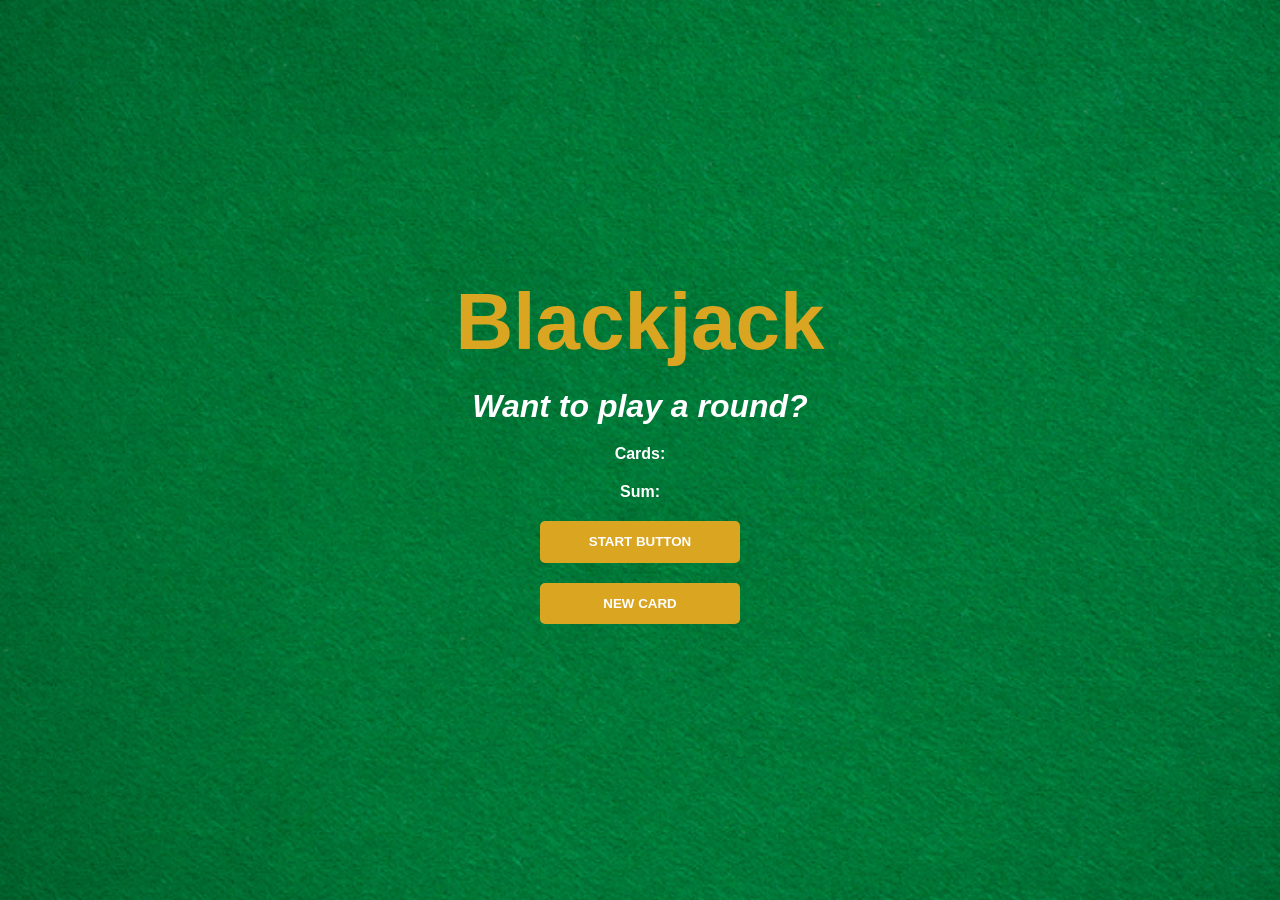
==== blackjack-game/index.html @ 447f32c7 "Initial commit" ====
<!DOCTYPE html>
<html lang="en">
<head>
    <meta charset="UTF-8">
    <meta name="viewport" content="width=device-width, initial-scale=1.0">
    <title>Black Jack Game</title>
    <link rel="stylesheet" href="style.css">
</head>
<body>
    <section class="card">
         <h1>Blackjack</h1>
        <p id="message-el">Want to play a round?</p>
        <p id="card-el">Cards:</p>
        <p id="sum-el">Sum:</p>
        <button type="button" onclick="startGame()">START BUTTON</button>
        <button type="button" onclick="newCard()">NEW CARD</button>

    </section>
   
        <script src="index.js"></script>
</body>
</html>
---- blackjack-game/style.css ----
*,
*::before,
*::after {
  margin: 0;
  padding: 0;
  box-sizing: border-box;
}
body {
  font-family: "Trebuchet MS", sans-serif;
  background-image: url(./table.png);
  background-repeat: no-repeat;
  background-size: cover;
  background-position: center;
  height: 500px;
  display: grid;
  font-weight: bold;
  text-align: center;
  color: white;
  min-height: 100dvh;
  width: 100%;
}

.card {
  display: flex;
  justify-content: center;
  align-items: center;
  flex-direction: column;
  gap: 1.25em;
  padding: 1em 1.2em;
  width: 100%;
  min-height: 100dvh;
}
h1 {
  color: goldenrod;
  font-size: 5rem;
  /* text-transform: uppercase; */
}

#message-el {
  font-size: 2rem;
  font-weight: 600;
  font-style: italic;
}
button {
  color: white;
  width: 200px;
  padding: 1em 1.5em;
  font-weight: 600;
  border: none;
  background-color: goldenrod;
  border-radius: 5px;
}
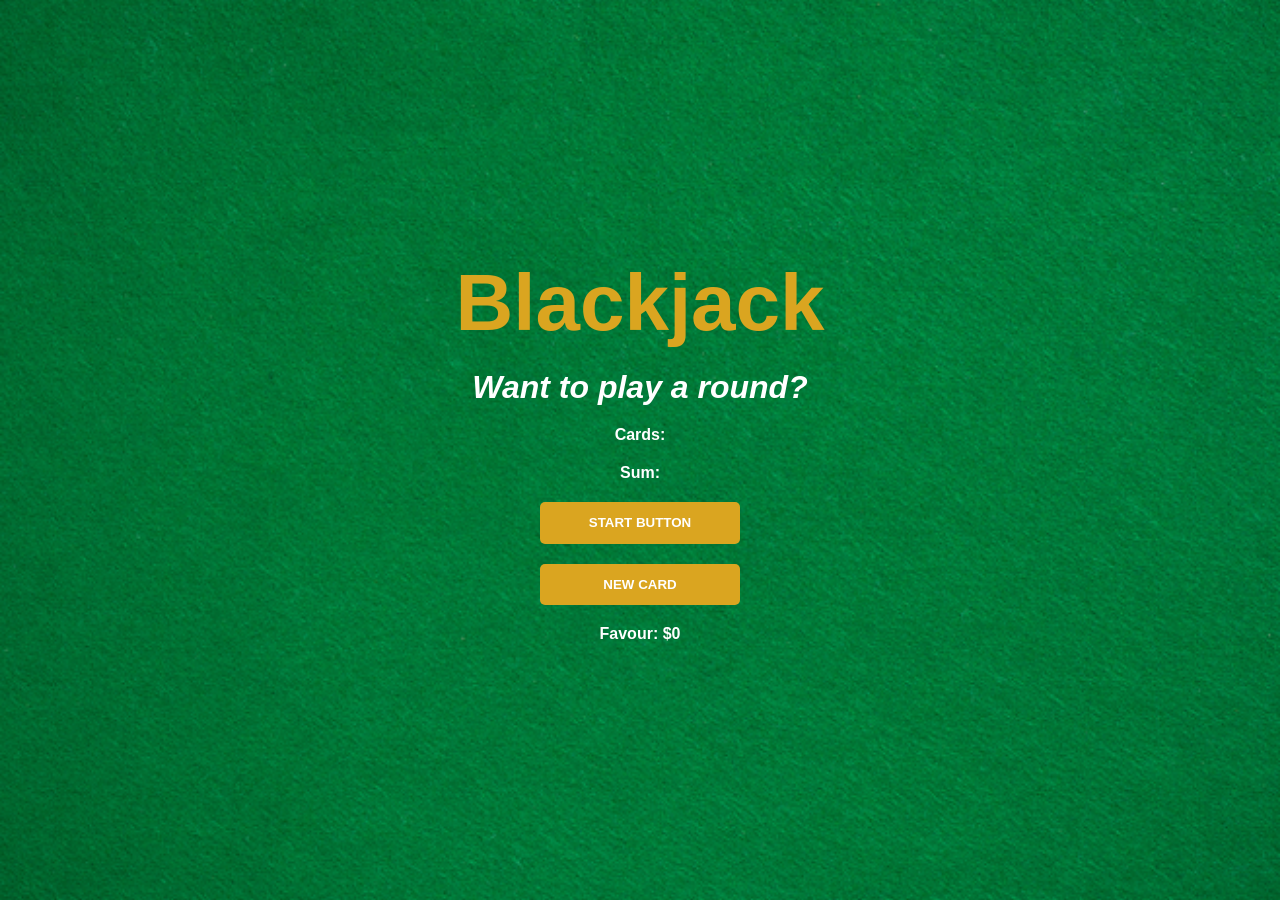
==== commit 7e536f8d: "Add player display logic, fixed the new card button logic to stop when the user wins or lose" ====
--- a/blackjack-game/index.html
+++ b/blackjack-game/index.html
@@ -14,6 +14,7 @@
         <p id="sum-el">Sum:</p>
         <button type="button" onclick="startGame()">START BUTTON</button>
         <button type="button" onclick="newCard()">NEW CARD</button>
+        <p id="player-el"></p>
 
     </section>
    
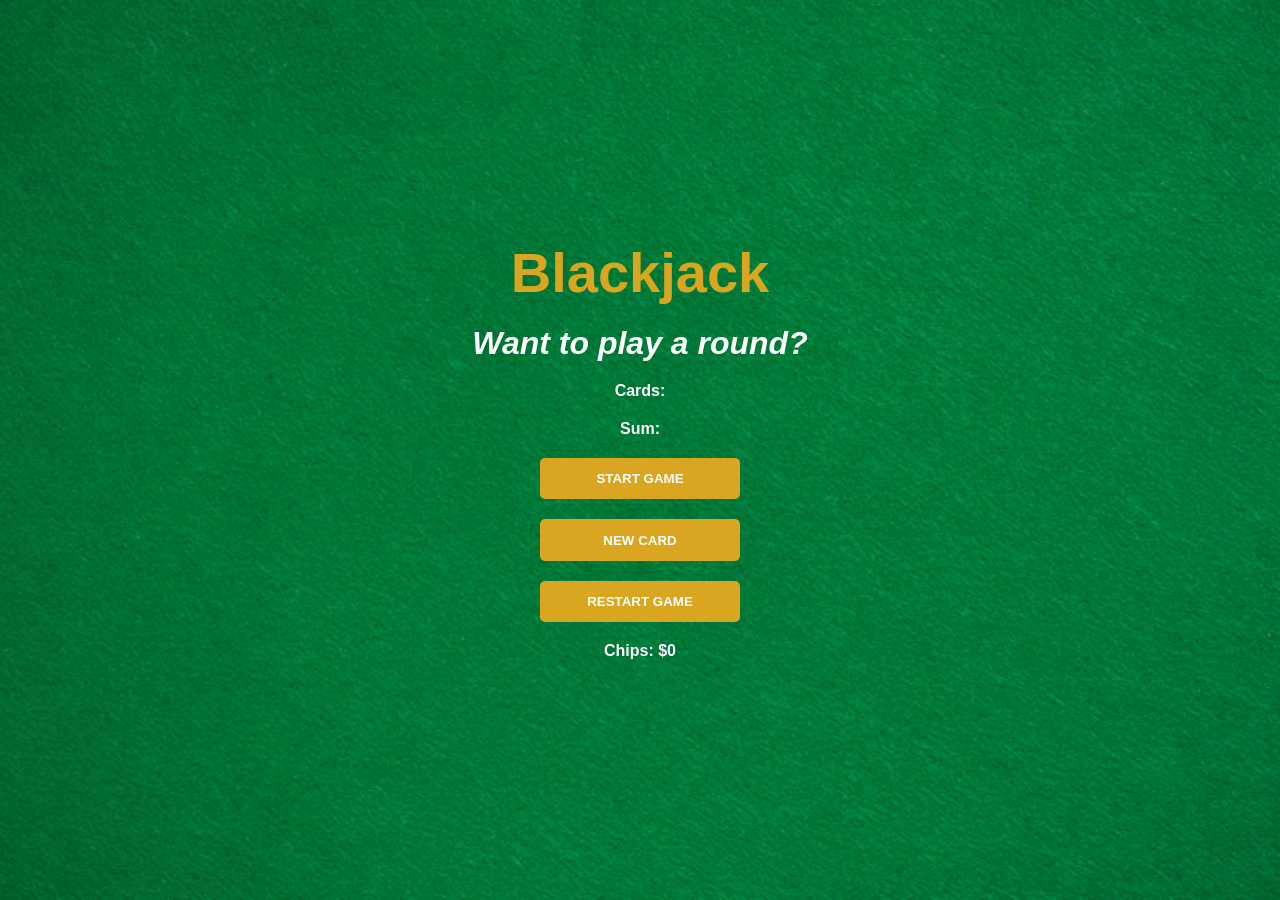
==== commit 1cd03f2d: "Fix new button bug which stopped giving new card values randomly even when the condition hasn't be m" ====
--- a/blackjack-game/index.html
+++ b/blackjack-game/index.html
@@ -12,8 +12,9 @@
         <p id="message-el">Want to play a round?</p>
         <p id="card-el">Cards:</p>
         <p id="sum-el">Sum:</p>
-        <button type="button" onclick="startGame()">START BUTTON</button>
+        <button type="button" onclick="startGame()">START GAME</button>
         <button type="button" onclick="newCard()">NEW CARD</button>
+        <button type="button" onclick="restartGame()">RESTART GAME</button>
         <p id="player-el"></p>
 
     </section>
--- a/blackjack-game/style.css
+++ b/blackjack-game/style.css
@@ -5,21 +5,20 @@
   padding: 0;
   box-sizing: border-box;
 }
+
+
 body {
   font-family: "Trebuchet MS", sans-serif;
-  background-image: url(./table.png);
-  background-repeat: no-repeat;
-  background-size: cover;
-  background-position: center;
-  height: 500px;
+  background: #007a3d url("./table.png") center / cover no-repeat;
+  
+  min-height: 100dvh;
+  width: 100%;
+
   display: grid;
   font-weight: bold;
   text-align: center;
   color: white;
-  min-height: 100dvh;
-  width: 100%;
 }
-
 .card {
   display: flex;
   justify-content: center;
@@ -28,11 +27,10 @@
   gap: 1.25em;
   padding: 1em 1.2em;
   width: 100%;
-  min-height: 100dvh;
 }
 h1 {
   color: goldenrod;
-  font-size: 5rem;
+ font-size: 3.5rem;
   /* text-transform: uppercase; */
 }
 
